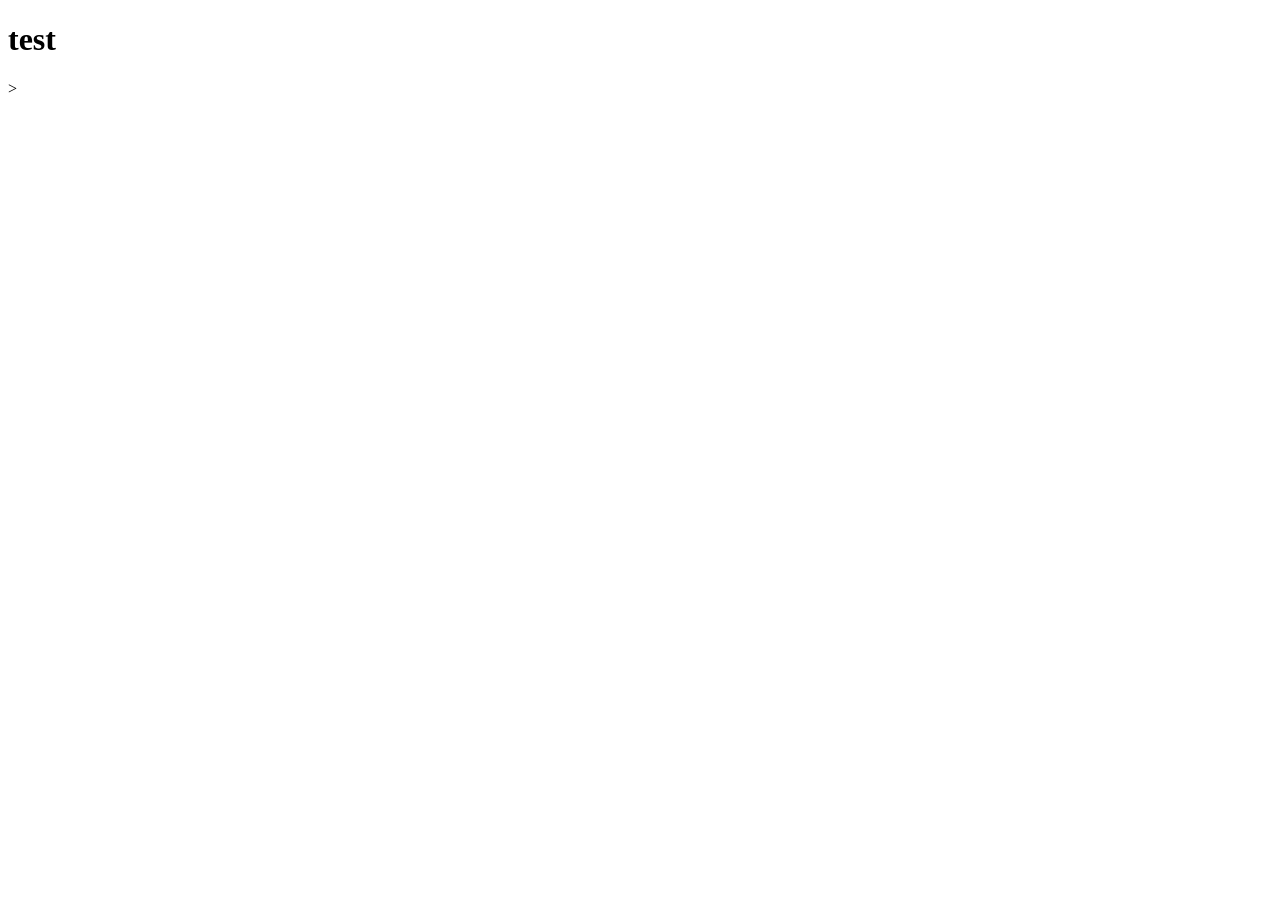
==== index.html @ 7ea79737 "repo initialized" ====
<!doctype html>
<html lang="en">
<head>
    <meta charset="utf-8">
    <title>Protein search</title>
    <meta name="viewport" content="width=device-width, initial-scale=1">
    <script src="https://vega.github.io/vega/vega.min.js"></script>
    <script src="https://cdn.jsdelivr.net/npm/vega-embed@6.12.2"></script>
    <script src="public/js/draw_graph.js"></script>
</head>
<body>
    <h1>test</h1>
    <div id="graph-container"></div>>
    <script>
    function callAjax(url, callback){
        var xmlhttp;
        // compatible with IE7+, Firefox, Chrome, Opera, Safari
        xmlhttp = new XMLHttpRequest();
        xmlhttp.onreadystatechange = function(){
            if (xmlhttp.readyState == 4 && xmlhttp.status == 200){
                callback(xmlhttp.responseText);
            }
        }
        xmlhttp.open("GET", url, true);
        xmlhttp.send();
    }
    function cb_myCallback(data)
    {
        drawGraph = new DrawGraph(data);
        drawGraph.main();
    }
    function pyRequest(key,keyType, upd_callback){
        var cd_url;
        cd_url = '/cgi-bin/protein-search.py?key='+ key + '&keyType=' + keyType;
        callAjax(cd_url,upd_callback);
    }

 	pyRequest("rnf213a","gene", cb_myCallback);
    </script>
</body>
</html>
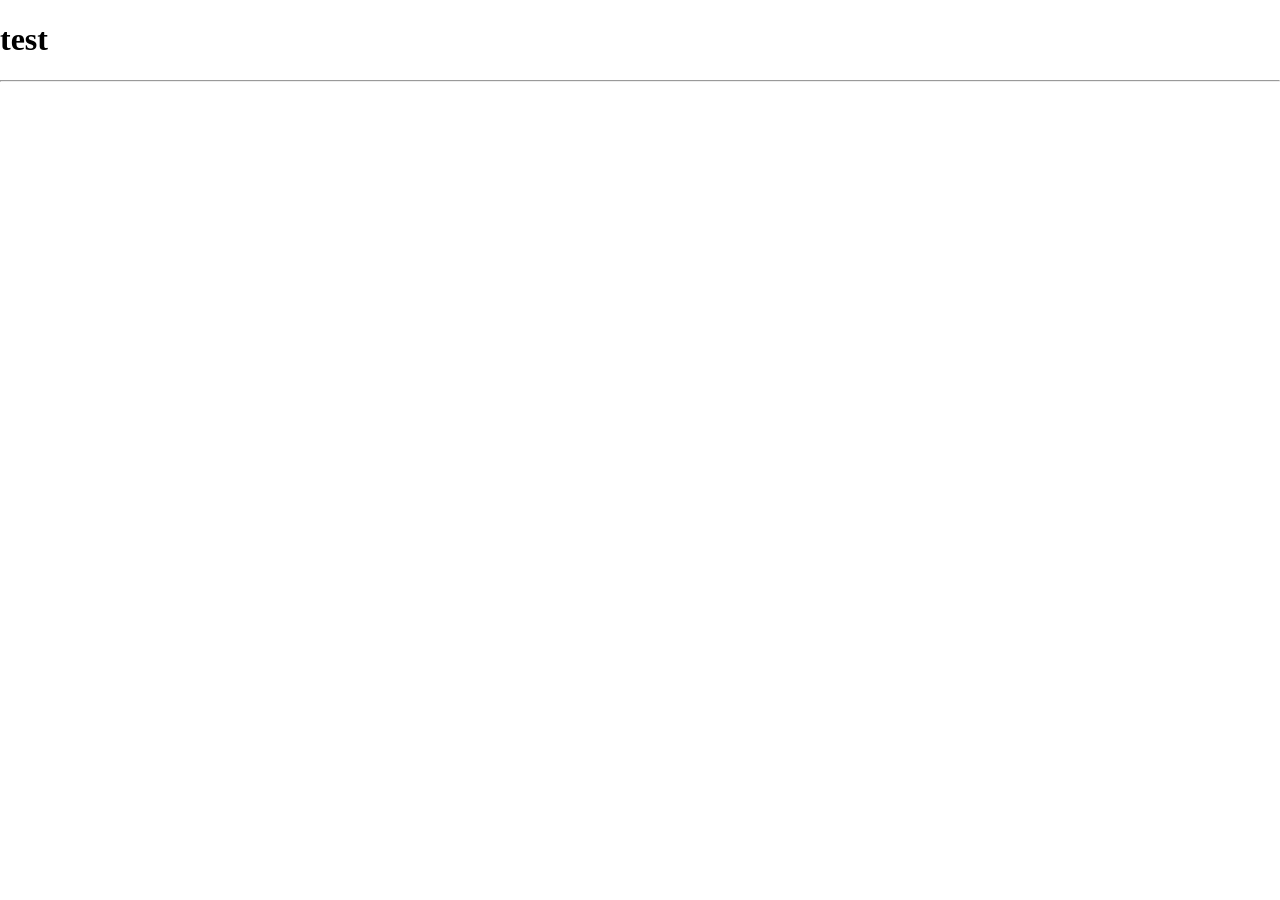
==== commit fa718d21: "added multi graph version" ====
--- a/index.html
+++ b/index.html
@@ -3,14 +3,25 @@
 <head>
     <meta charset="utf-8">
     <title>Protein search</title>
+    
     <meta name="viewport" content="width=device-width, initial-scale=1">
+
+    <link rel="stylesheet" href="public/css/style.css">
     <script src="https://vega.github.io/vega/vega.min.js"></script>
     <script src="https://cdn.jsdelivr.net/npm/vega-embed@6.12.2"></script>
     <script src="public/js/draw_graph.js"></script>
+    <script src="public/js/draw_graph_multi.js"></script>
 </head>
 <body>
     <h1>test</h1>
-    <div id="graph-container"></div>>
+    <div id="graph-container"></div>
+    <hr>
+    <div id="multi-graph-outer-container">
+        <div id="multi-graph-container-0"></div>
+        <div id="multi-graph-container-1"></div>
+        <div id="multi-graph-container-2"></div>
+    </div>
+    
     <script>
     function callAjax(url, callback){
         var xmlhttp;
@@ -26,8 +37,11 @@
     }
     function cb_myCallback(data)
     {
-        drawGraph = new DrawGraph(data);
-        drawGraph.main();
+        drawGraphSingle = new DrawGraphSingle(data);
+        drawGraphSingle.main();
+
+        drawGraphMulti = new DrawGraphMulti(data);
+        drawGraphMulti.main();
     }
     function pyRequest(key,keyType, upd_callback){
         var cd_url;
--- a/public/css/style.css
+++ b/public/css/style.css
@@ -0,0 +1,7 @@
+body{
+    margin:0;
+    padding:0;
+}
+#multi-graph-outer-container{
+    display:flex;
+}
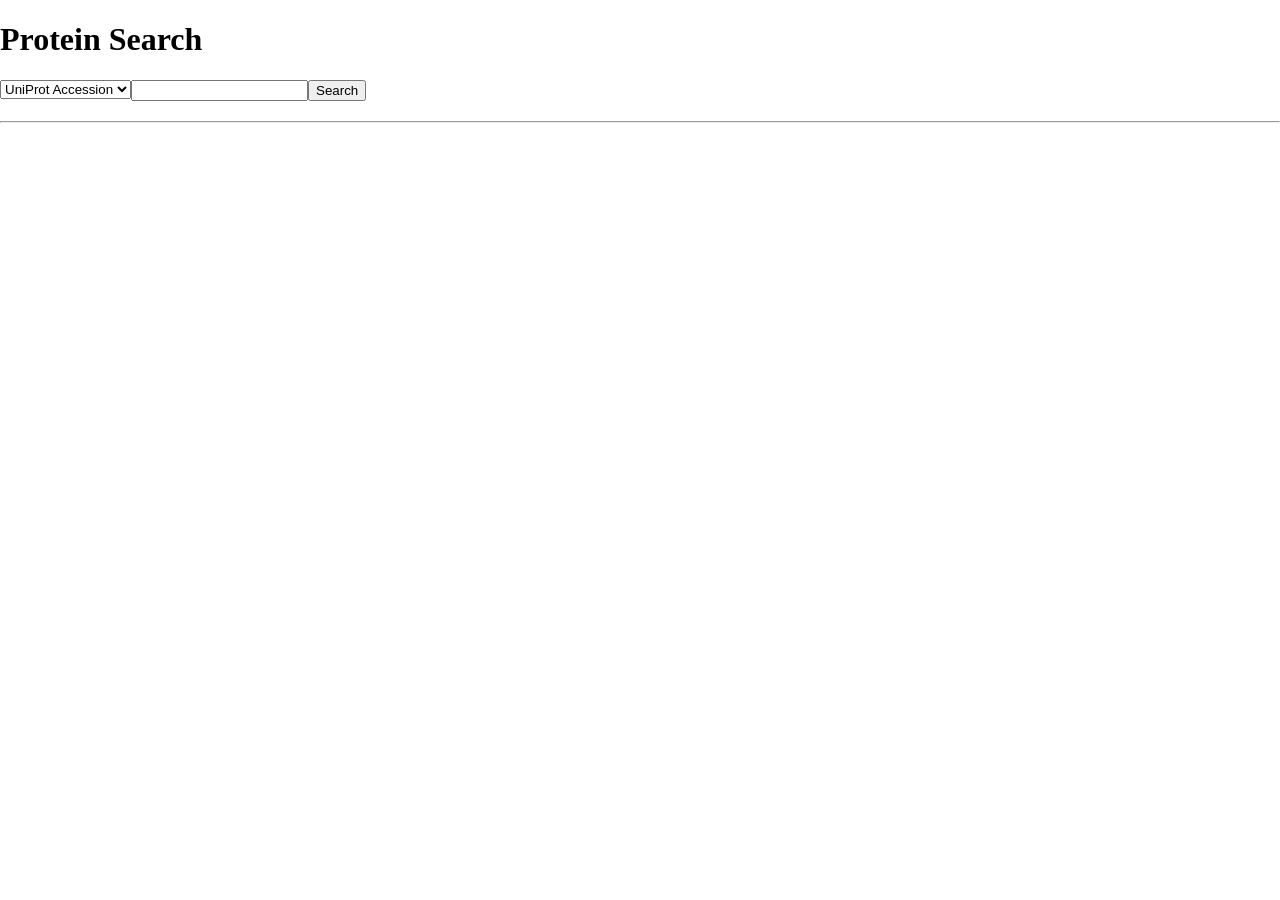
==== commit 20652006: "clearing graph when no data fetched" ====
--- a/index.html
+++ b/index.html
@@ -7,49 +7,45 @@
     <meta name="viewport" content="width=device-width, initial-scale=1">
 
     <link rel="stylesheet" href="public/css/style.css">
-    <script src="https://vega.github.io/vega/vega.min.js"></script>
-    <script src="https://cdn.jsdelivr.net/npm/vega-embed@6.12.2"></script>
-    <script src="public/js/draw_graph.js"></script>
-    <script src="public/js/draw_graph_multi.js"></script>
+
+    <script src="lib/vega.min.js"></script>
+    <script src="lib/vega-embed.js"></script>
+
+    <script src="public/js/graph/draw_graph.js"></script>
+    <script src="public/js/graph/draw_graph_multi.js"></script>
+    <script src="public/js/request_data.js"></script>
+    <script src="public/js/event_handler.js"></script>
+    <script src="public/js/util/util.js"></script>
+    <script src="public/js/main.js"></script>
 </head>
-<body>
-    <h1>test</h1>
-    <div id="graph-container"></div>
-    <hr>
-    <div id="multi-graph-outer-container">
-        <div id="multi-graph-container-0"></div>
-        <div id="multi-graph-container-1"></div>
-        <div id="multi-graph-container-2"></div>
+<body onload="main()">
+    <h1>Protein Search</h1>
+    <div id="data-menu-div">
+        <div id="key-type-div">
+            <select name="key-type-dropdown" id="key-type-dropdown">
+                <option value="prot">UniProt Accession</option>
+                <option value="gene">Gene name</option>
+              </select>
+        </div>
+        <div id="key-div">
+            <input type="text" id="key-textbox" name="key-textbox">
+        </div>
+        <div id="search-btn-div">
+            <button type="submit" id="search-btn" name="search">Search</button>
+        </div>
+
     </div>
     
-    <script>
-    function callAjax(url, callback){
-        var xmlhttp;
-        // compatible with IE7+, Firefox, Chrome, Opera, Safari
-        xmlhttp = new XMLHttpRequest();
-        xmlhttp.onreadystatechange = function(){
-            if (xmlhttp.readyState == 4 && xmlhttp.status == 200){
-                callback(xmlhttp.responseText);
-            }
-        }
-        xmlhttp.open("GET", url, true);
-        xmlhttp.send();
-    }
-    function cb_myCallback(data)
-    {
-        drawGraphSingle = new DrawGraphSingle(data);
-        drawGraphSingle.main();
+    <h2 id="msg"></h2>
+    <hr>
+    <!--<div id="graph-container"></div>-->
+   
 
-        drawGraphMulti = new DrawGraphMulti(data);
-        drawGraphMulti.main();
-    }
-    function pyRequest(key,keyType, upd_callback){
-        var cd_url;
-        cd_url = '/cgi-bin/protein-search.py?key='+ key + '&keyType=' + keyType;
-        callAjax(cd_url,upd_callback);
-    }
-
- 	pyRequest("rnf213a","gene", cb_myCallback);
-    </script>
+    <h3 id ="graph-title"></h3>
+    <div id="multi-graph-outer-container">
+        <div id="multi-graph-container-0" class="multi-graph-container"></div>
+        <div id="multi-graph-container-1" class="multi-graph-container"></div>
+        <div id="multi-graph-container-2" class="multi-graph-container"></div>
+    </div>
 </body>
 </html>
--- a/public/css/style.css
+++ b/public/css/style.css
@@ -2,6 +2,9 @@
     margin:0;
     padding:0;
 }
+#data-menu-div{
+    display:flex;
+}
 #multi-graph-outer-container{
     display:flex;
 }
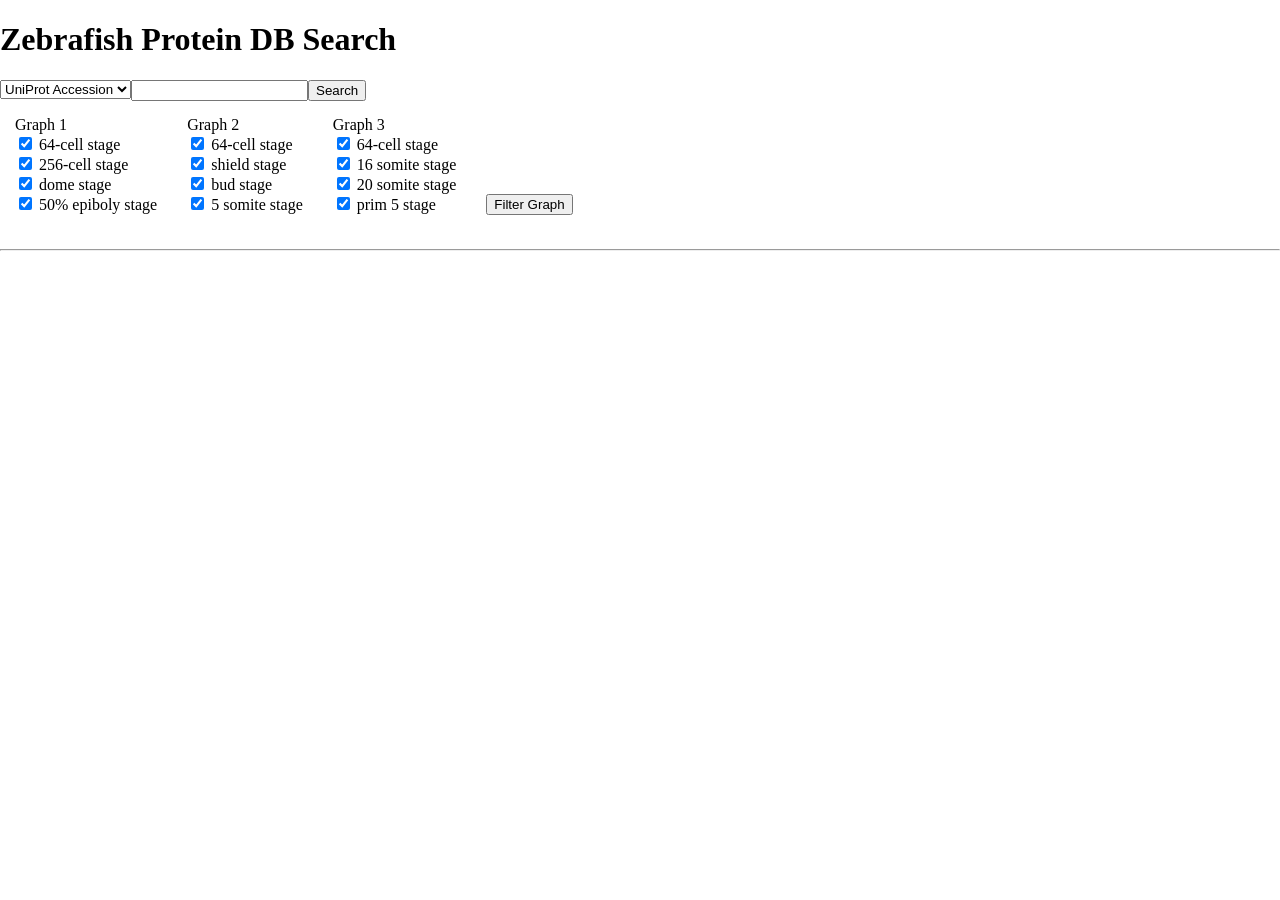
==== commit 5acd03cc: "added filtering, sequence & similar protein" ====
--- a/index.html
+++ b/index.html
@@ -19,13 +19,13 @@
     <script src="public/js/main.js"></script>
 </head>
 <body onload="main()">
-    <h1>Protein Search</h1>
+    <h1>Zebrafish Protein DB Search</h1>
     <div id="data-menu-div">
         <div id="key-type-div">
             <select name="key-type-dropdown" id="key-type-dropdown">
                 <option value="prot">UniProt Accession</option>
                 <option value="gene">Gene name</option>
-              </select>
+                </select>
         </div>
         <div id="key-div">
             <input type="text" id="key-textbox" name="key-textbox">
@@ -33,13 +33,49 @@
         <div id="search-btn-div">
             <button type="submit" id="search-btn" name="search">Search</button>
         </div>
-
+    </div>
+    <div id="data-filter-div">
+        <div id="graph-0-filter-div">
+            <span>Graph 1</span><br>
+            <input type="checkbox" id="graph-0-checkbox-0" name="64-stage-1" value="64-cell stage" class="filter" checked=true>
+            <label for="graph-0-checkbox-1"> 64-cell stage</label><br>
+            <input type="checkbox" id="graph-0-checkbox-1" name="256-stage" value="256-cell stage" class="filter" checked=true>
+            <label for="graph-0-checkbox-2"> 256-cell stage</label><br>
+            <input type="checkbox" id="graph-0-checkbox-2" name="dome-stage" value="dome stage" class="filter" checked=true>
+            <label for="graph-0-checkbox-3"> dome stage</label><br>
+            <input type="checkbox" id="graph-0-checkbox-3" name="50-epiboly-stage" value="50% epiboly stage" class="filter" checked=true>
+            <label for="graph-0-checkbox-3"> 50% epiboly stage</label><br>
+        </div>
+        <div id="graph-1-filter-div">
+            <span>Graph 2</span><br>
+            <input type="checkbox" id="graph-1-checkbox-0" name="64-stage-2" value="64-cell stage" class="filter" checked=true>
+            <label for="graph-1-checkbox-0"> 64-cell stage</label><br>
+            <input type="checkbox" id="graph-1-checkbox-1" name="shield-stage" value="shield stage" class="filter" checked=true>
+            <label for="graph-1-checkbox-1"> shield stage</label><br>
+            <input type="checkbox" id="graph-1-checkbox-2" name="bud-stage" value="bud stage" class="filter" checked=true>
+            <label for="graph-1-checkbox-2"> bud stage</label><br>
+            <input type="checkbox" id="graph-1-checkbox-3" name="5-somite-stage" value="5 somite stage" class="filter" checked=true>
+            <label for="graph-1-checkbox-3"> 5 somite stage</label><br>
+        </div>
+        <div id="graph-2-filter-div">
+            <span>Graph 3</span><br>
+            <input type="checkbox" id="graph-2-checkbox-0" name="64-stage-3" value="64-cell stage" class="filter" checked=true>
+            <label for="graph-2-checkbox-0"> 64-cell stage</label><br>
+            <input type="checkbox" id="graph-2-checkbox-1" name="16-somite-stage" value="16 somite stage" class="filter" checked=true>
+            <label for="graph-2-checkbox-1"> 16 somite stage</label><br>
+            <input type="checkbox" id="graph-2-checkbox-2" name="20-somite-stage" value="20 somite stage" class="filter" checked=true>
+            <label for="graph-2-checkbox-2"> 20 somite stage</label><br>
+            <input type="checkbox" id="graph-2-checkbox-3" name="prim-5-stage" value="prim 5 stage" class="filter" checked=true>
+            <label for="graph-2-checkbox-3"> prim 5 stage</label><br>
+        </div>
+        <div id="filter-btn-div">
+            <button type="submit" id="filter-btn" name="filter-btn">Filter Graph</button>
+        </div>
     </div>
     
     <h2 id="msg"></h2>
     <hr>
     <!--<div id="graph-container"></div>-->
-   
 
     <h3 id ="graph-title"></h3>
     <div id="multi-graph-outer-container">
@@ -47,5 +83,10 @@
         <div id="multi-graph-container-1" class="multi-graph-container"></div>
         <div id="multi-graph-container-2" class="multi-graph-container"></div>
     </div>
+    <div id="sequence-div">
+        <h4 id ="sequence"></h4>
+        <button type="submit" id="full-seq-btn" name="full-seq" style="display:none">Show Full Sequence</button>
+    </div>
+   
 </body>
 </html>
--- a/public/css/style.css
+++ b/public/css/style.css
@@ -7,4 +7,20 @@
 }
 #multi-graph-outer-container{
     display:flex;
-}+    max-height:100%;
+}
+#sequence-div{
+    max-width:100%;
+    overflow-wrap: break-word;
+}
+#data-filter-div{
+    display:flex;
+}
+#data-filter-div div{
+    margin: 15px;
+}
+
+#filter-btn{
+    position:relative;
+    top:80%;
+}
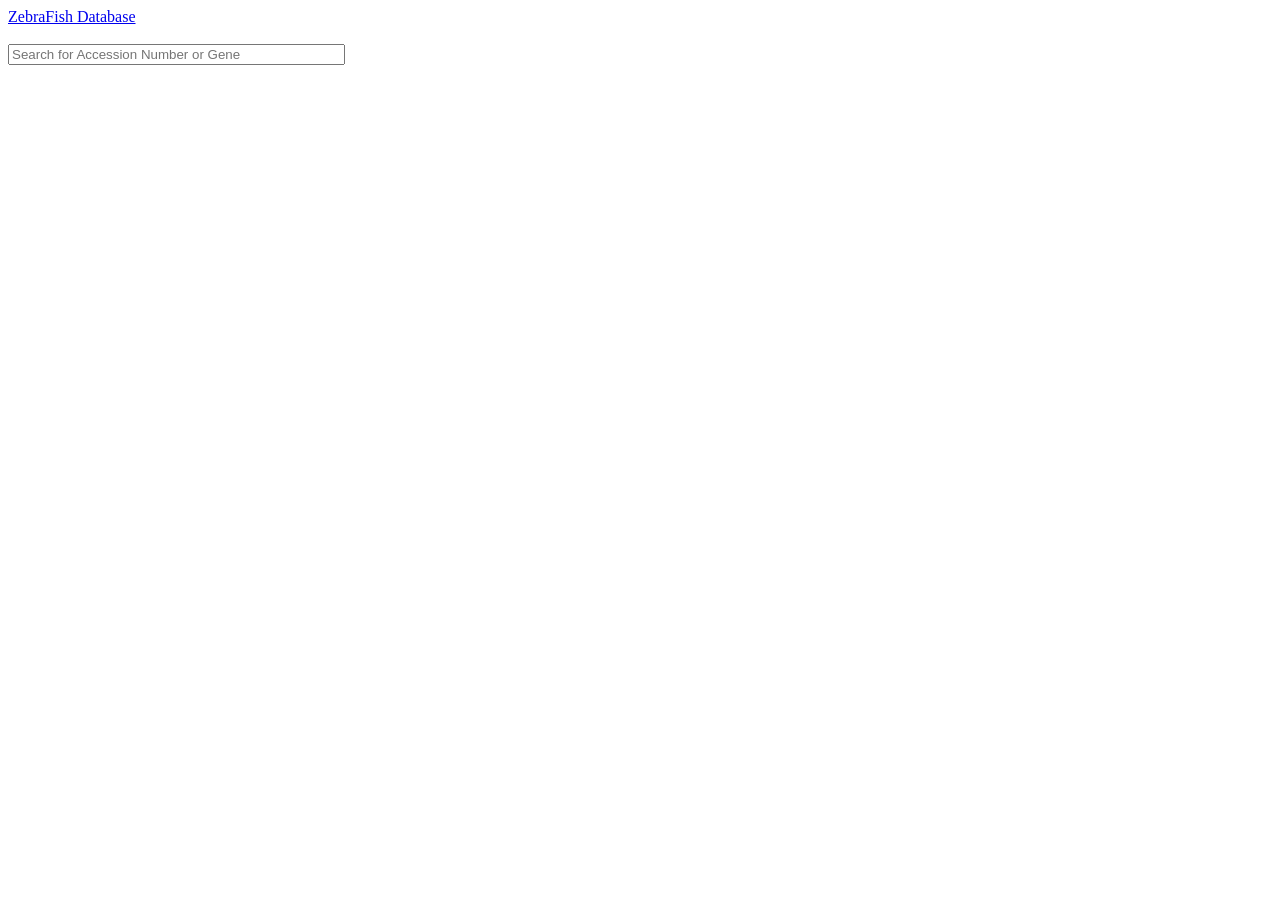
==== commit af06c0e1: "Add files via upload" ====
--- a/index.html
+++ b/index.html
@@ -1,92 +1,152 @@
-<!doctype html>
-<html lang="en">
-<head>
-    <meta charset="utf-8">
-    <title>Protein search</title>
-    
-    <meta name="viewport" content="width=device-width, initial-scale=1">
-
-    <link rel="stylesheet" href="public/css/style.css">
-
-    <script src="lib/vega.min.js"></script>
-    <script src="lib/vega-embed.js"></script>
-
-    <script src="public/js/graph/draw_graph.js"></script>
-    <script src="public/js/graph/draw_graph_multi.js"></script>
-    <script src="public/js/request_data.js"></script>
-    <script src="public/js/event_handler.js"></script>
-    <script src="public/js/util/util.js"></script>
-    <script src="public/js/main.js"></script>
-</head>
-<body onload="main()">
-    <h1>Zebrafish Protein DB Search</h1>
-    <div id="data-menu-div">
-        <div id="key-type-div">
-            <select name="key-type-dropdown" id="key-type-dropdown">
-                <option value="prot">UniProt Accession</option>
-                <option value="gene">Gene name</option>
-                </select>
-        </div>
-        <div id="key-div">
-            <input type="text" id="key-textbox" name="key-textbox">
-        </div>
-        <div id="search-btn-div">
-            <button type="submit" id="search-btn" name="search">Search</button>
-        </div>
-    </div>
-    <div id="data-filter-div">
-        <div id="graph-0-filter-div">
-            <span>Graph 1</span><br>
-            <input type="checkbox" id="graph-0-checkbox-0" name="64-stage-1" value="64-cell stage" class="filter" checked=true>
-            <label for="graph-0-checkbox-1"> 64-cell stage</label><br>
-            <input type="checkbox" id="graph-0-checkbox-1" name="256-stage" value="256-cell stage" class="filter" checked=true>
-            <label for="graph-0-checkbox-2"> 256-cell stage</label><br>
-            <input type="checkbox" id="graph-0-checkbox-2" name="dome-stage" value="dome stage" class="filter" checked=true>
-            <label for="graph-0-checkbox-3"> dome stage</label><br>
-            <input type="checkbox" id="graph-0-checkbox-3" name="50-epiboly-stage" value="50% epiboly stage" class="filter" checked=true>
-            <label for="graph-0-checkbox-3"> 50% epiboly stage</label><br>
-        </div>
-        <div id="graph-1-filter-div">
-            <span>Graph 2</span><br>
-            <input type="checkbox" id="graph-1-checkbox-0" name="64-stage-2" value="64-cell stage" class="filter" checked=true>
-            <label for="graph-1-checkbox-0"> 64-cell stage</label><br>
-            <input type="checkbox" id="graph-1-checkbox-1" name="shield-stage" value="shield stage" class="filter" checked=true>
-            <label for="graph-1-checkbox-1"> shield stage</label><br>
-            <input type="checkbox" id="graph-1-checkbox-2" name="bud-stage" value="bud stage" class="filter" checked=true>
-            <label for="graph-1-checkbox-2"> bud stage</label><br>
-            <input type="checkbox" id="graph-1-checkbox-3" name="5-somite-stage" value="5 somite stage" class="filter" checked=true>
-            <label for="graph-1-checkbox-3"> 5 somite stage</label><br>
-        </div>
-        <div id="graph-2-filter-div">
-            <span>Graph 3</span><br>
-            <input type="checkbox" id="graph-2-checkbox-0" name="64-stage-3" value="64-cell stage" class="filter" checked=true>
-            <label for="graph-2-checkbox-0"> 64-cell stage</label><br>
-            <input type="checkbox" id="graph-2-checkbox-1" name="16-somite-stage" value="16 somite stage" class="filter" checked=true>
-            <label for="graph-2-checkbox-1"> 16 somite stage</label><br>
-            <input type="checkbox" id="graph-2-checkbox-2" name="20-somite-stage" value="20 somite stage" class="filter" checked=true>
-            <label for="graph-2-checkbox-2"> 20 somite stage</label><br>
-            <input type="checkbox" id="graph-2-checkbox-3" name="prim-5-stage" value="prim 5 stage" class="filter" checked=true>
-            <label for="graph-2-checkbox-3"> prim 5 stage</label><br>
-        </div>
-        <div id="filter-btn-div">
-            <button type="submit" id="filter-btn" name="filter-btn">Filter Graph</button>
-        </div>
-    </div>
-    
-    <h2 id="msg"></h2>
-    <hr>
-    <!--<div id="graph-container"></div>-->
-
-    <h3 id ="graph-title"></h3>
-    <div id="multi-graph-outer-container">
-        <div id="multi-graph-container-0" class="multi-graph-container"></div>
-        <div id="multi-graph-container-1" class="multi-graph-container"></div>
-        <div id="multi-graph-container-2" class="multi-graph-container"></div>
-    </div>
-    <div id="sequence-div">
-        <h4 id ="sequence"></h4>
-        <button type="submit" id="full-seq-btn" name="full-seq" style="display:none">Show Full Sequence</button>
-    </div>
-   
-</body>
-</html>
+<!DOCTYPE html>
+<!-- saved from url=(0054)https://www.toppic.org/software/zebrafishdb/index.html -->
+<html lang="en"><head><meta http-equiv="Content-Type" content="text/html; charset=UTF-8">
+    
+    <title> ZebraFish DB </title>
+    <link href="https://www.toppic.org/software/zebrafishdb/assets/css/bootstrap.min.css" rel="stylesheet">
+    <script src="https://www.toppic.org/software/zebrafishdb/assets/js/bootstrap.bundle.min.js"></script>
+    
+</head>
+
+<body>
+
+<nav id="header" class="navbar navbar-dark sticky-top bg-info p-0 shadow" style="width:100%;">
+	<a id="header_link" class="navbar-brand col-md-3 col-lg-2 me-0 px-3" href="index.html#">ZebraFish Database</a>
+</nav>
+
+
+<div class="container-fluid">
+    <br>
+    <input type="text" id="myInput" size="40" onkeyup="myFunction()" placeholder="Search for Accession Number or Gene" title="Type in a name">
+	<div class="row">
+		<br>
+		<div class="table-responsive">
+			<table id="dataTable" style="width:100%; overflow-y:scroll;" class="table table-sm table-striped table-hover">
+				<thead>
+				<tr id="tableHeader">
+				</tr>
+				</thead>
+				<tbody id="tableBody">
+                </tbody>
+			</table>
+		</div>
+    </div>
+</div>
+
+<script>
+function createHeaderElement(columnText, styling) {
+    createDataElement("th", columnText, "tableHeader", styling);
+}
+
+function createDataElement(htmlTag, innerText, idParent, styling) {
+    let node = document.createElement(htmlTag);
+    let textnode = document.createTextNode(innerText);
+    node.appendChild(textnode);
+    if (styling == 1)
+        node.style.whiteSpace = 'pre';
+    else if (styling == 2)
+        node.style.display = 'none';
+    else
+        node.style.textTransform = 'none';
+    document.getElementById(idParent).appendChild(node);
+}
+
+function createCellData(rowIndex, dataIndex, cellText) {
+    if(dataIndex === 0) {
+        let node = document.createElement("tr");
+        node.setAttribute("id", "row" + rowIndex);
+        document.getElementById("tableBody").appendChild(node);
+        createDataElement("td", cellText, "row" + rowIndex, 0);
+    } else {
+        if(dataIndex === 1 || dataIndex === 3)
+            createDataElement("td", cellText, "row" + rowIndex, 1);
+        else if(dataIndex === 2)
+            createDataElement("td", cellText, "row" + rowIndex, 2);
+        else
+            createDataElement("td", cellText, "row" + rowIndex, 0);
+    }
+}
+
+function assign_values(results){
+    console.log("Read Data from file!!")
+    const dataArray = results.split("\n");
+    
+	for(let i = 0; i < dataArray.length; i++) {
+        
+		if(i === 0) {
+            const data = dataArray[i].split("&");
+            for(let j = 0; j < data.length; j++)
+                if (j == 2)
+                    createHeaderElement(data[j], 2);
+                else
+                    createHeaderElement(data[j], 0);
+        }
+        
+		else if(i > 0) {
+            const data = dataArray[i].split("&");
+            for(let j = 0; j < data.length; j++)
+                if (j == 1)
+                    createCellData(i, j, data[j].trim().split(";").join("\r\n"));
+                else if (j == 3)
+                    createCellData(i, j, data[j].trim().split(" ").join("\r\n"));
+                else if (j >= 3 && j < 18)
+                    createCellData(i, j, parseFloat(data[j].trim()).toFixed(3));
+				else if(j == 19) {
+					if (data[j].trim() == 1)
+						createCellData(i, j, "Yes");
+					else
+						createCellData(i, j, "No");
+				}
+                else
+                    createCellData(i, j, data[j].trim());
+        }
+    }
+
+    document.getElementById('dataTable').addEventListener('click', e => {
+        let tr = e.target.closest('tr');
+        if (tr) {
+            // var data = tr.innerText.split('\t');
+			// console.log(tr.innerText)
+			//console.log(dataArray[data[0]])
+            // redirect(dataArray[data[0]]);
+            let rowIndex = tr.rowIndex;
+            redirect(dataArray[rowIndex]);
+        }
+    });
+
+}
+
+function redirect(data) {
+    var url = "https://www.toppic.org/software/zebrafishdb/detailed_view.html";
+    window.location.assign(url + "?" + data);
+    return false;
+}
+
+function myFunction() {
+    var input = document.getElementById("myInput");
+    var filter = input.value.toUpperCase();
+    table = document.getElementById("dataTable");
+    tr = table.getElementsByTagName("tr");
+    for (var row_idx = 1; row_idx < tr.length; row_idx++) {
+        var td = tr[row_idx].getElementsByTagName("td");
+        tr[row_idx].style.display = "none";
+        for (var cell_idx = 0; cell_idx < td.length; cell_idx++) {
+            if (td[cell_idx].innerHTML.toUpperCase().indexOf(filter) > -1) {
+                tr[row_idx].style.display = "";
+                continue;
+            }
+        }
+    }
+}
+
+fetch("https://www.toppic.org/software/zebrafishdb/assets/web_v3_amp.csv", { mode: 'no-cors'})
+	.then(response => response.text())
+	.then(text => assign_values(text))
+
+</script>
+
+
+
+
+
+</body></html>
